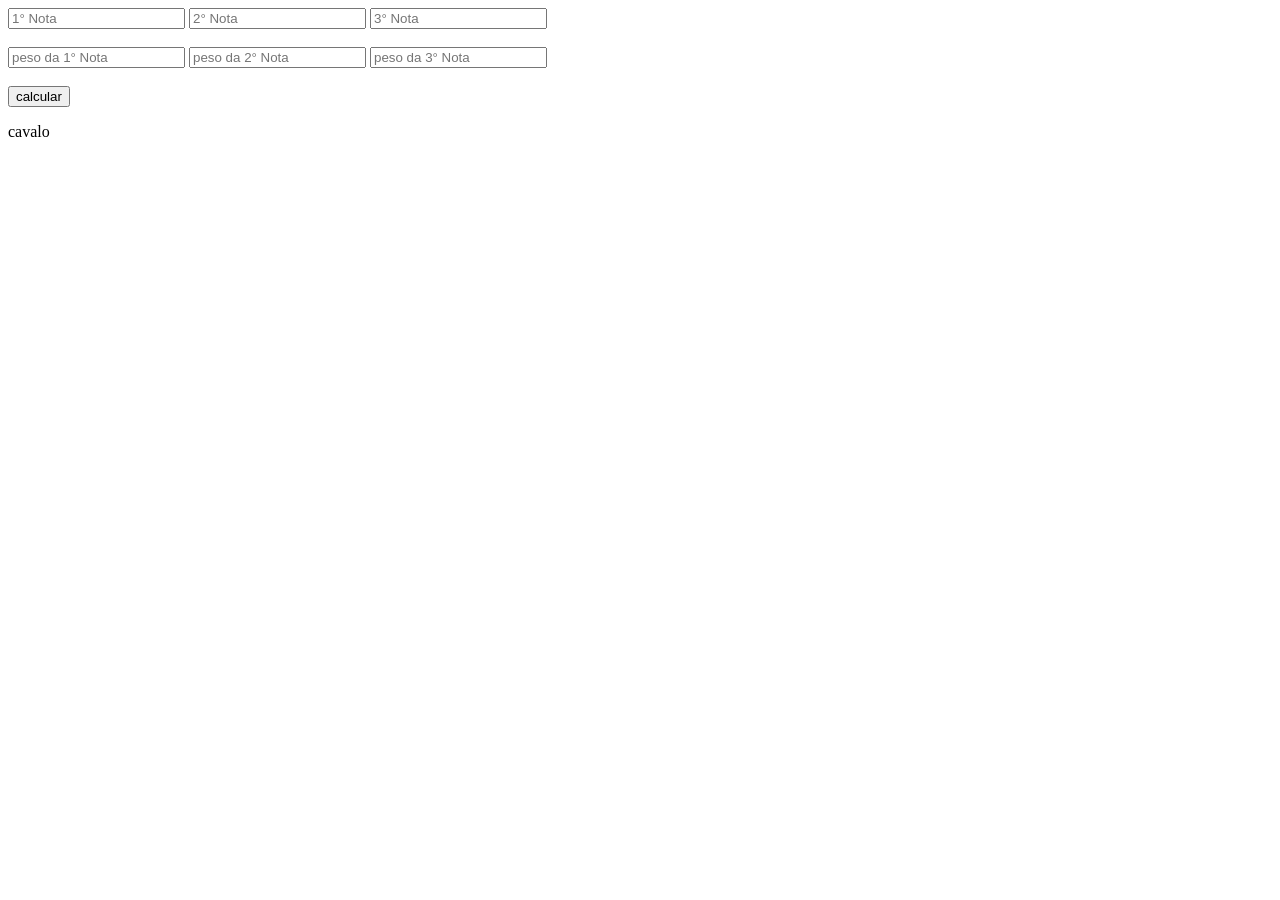
==== index.html @ 20e8f4ec "Rename exercicos.html to index.html" ====
<!DOCTYPE html>
<html lang="en">

<head>
    <meta charset="UTF-8">
    <meta name="viewport" content="width=device-width, initial-scale=1.0">
    <title>Document</title>
</head>

<body>
    <input type="number" id="nota1" placeholder="1° Nota">
    <input type="number" id="nota2" placeholder="2° Nota">
    <input type="number" id="nota3" placeholder="3° Nota">
    <br><br>

    <input type="number" id="peso1" placeholder="peso da 1° Nota">
    <input type="number" id="peso2" placeholder="peso da 2° Nota">
    <input type="number" id="peso3" placeholder="peso da 3° Nota">
    <br><br>

    <input type="button" value="calcular" id="calcular">
    <p id="resultado">cavalo</p>

    <script src="scrip.js"></script>
</body>

</html>
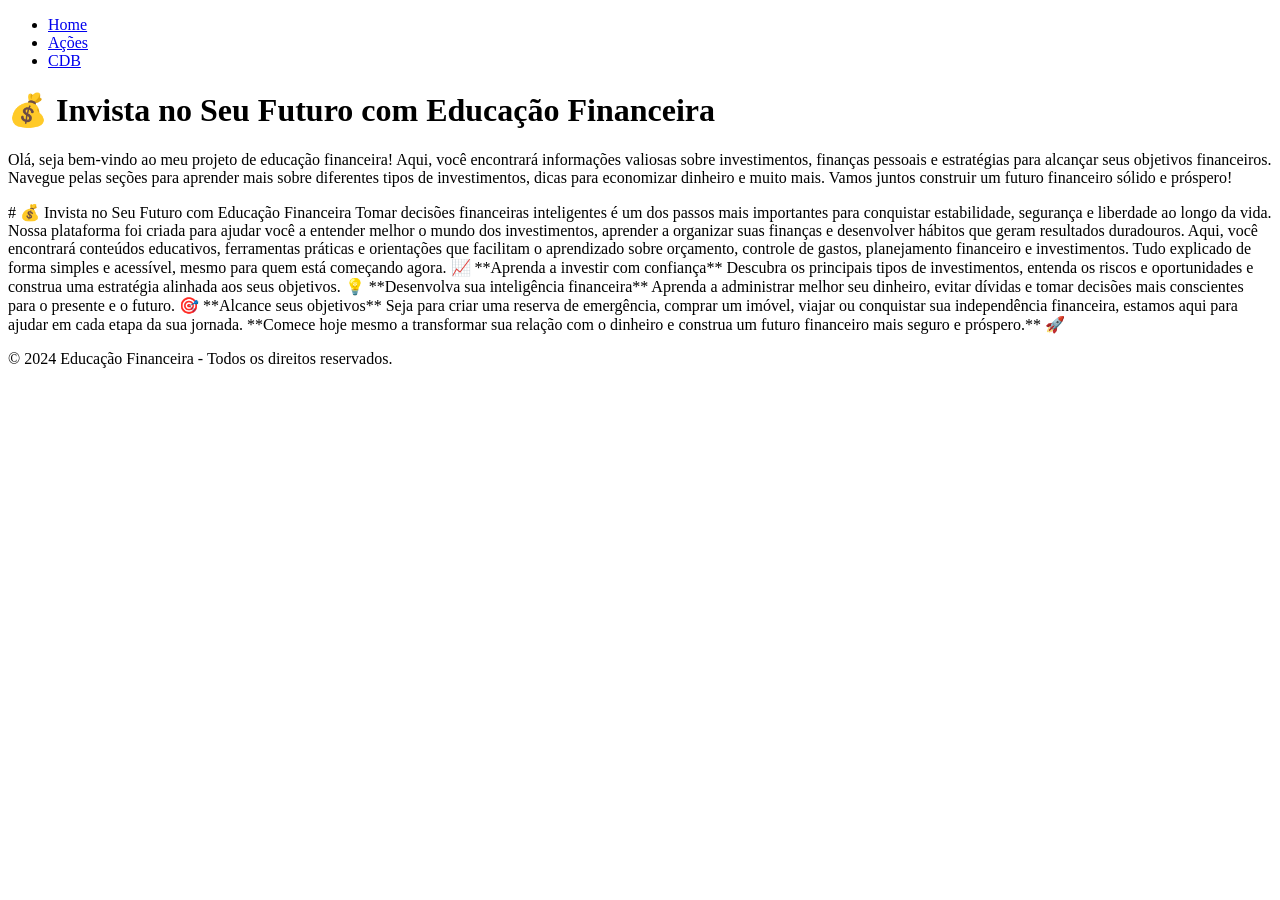
==== commit a8a52d83: "Edição da pagina index (base)" ====
--- a/index.html
+++ b/index.html
@@ -8,20 +8,56 @@
 </head>
 
 <body>
-    <input type="number" id="nota1" placeholder="1° Nota">
-    <input type="number" id="nota2" placeholder="2° Nota">
-    <input type="number" id="nota3" placeholder="3° Nota">
-    <br><br>
+    <header>
+        <nav>
+        <ul>
+            <li><a href="index.html">Home</a></li>
+            <li><a href="paginas/acoes.html">Ações</a></li>
+            <li><a href="paginas/cdb.html">CDB</a></li>
+        </ul>
+    </header>
+    <main>
+        <h1>💰 Invista no Seu Futuro com Educação Financeira</h1>
 
-    <input type="number" id="peso1" placeholder="peso da 1° Nota">
-    <input type="number" id="peso2" placeholder="peso da 2° Nota">
-    <input type="number" id="peso3" placeholder="peso da 3° Nota">
-    <br><br>
+            <p>Olá, seja bem-vindo ao meu projeto de educação financeira! Aqui,
+        você encontrará informações valiosas sobre investimentos,
+        finanças pessoais e estratégias para alcançar seus objetivos financeiros.
+        Navegue pelas seções para aprender mais sobre diferentes tipos de investimentos,
+        dicas para economizar dinheiro e muito mais.
+        Vamos juntos construir um futuro financeiro sólido e próspero!</p>
 
-    <input type="button" value="calcular" id="calcular">
-    <p id="resultado">cavalo</p>
+    <p>
+        # 💰 Invista no Seu Futuro com Educação Financeira
 
-    <script src="scrip.js"></script>
+        Tomar decisões financeiras inteligentes é um dos passos mais importantes para conquistar estabilidade, segurança
+        e liberdade ao longo da vida. Nossa plataforma foi criada para ajudar você a entender melhor o mundo dos
+        investimentos, aprender a organizar suas finanças e desenvolver hábitos que geram resultados duradouros.
+
+        Aqui, você encontrará conteúdos educativos, ferramentas práticas e orientações que facilitam o aprendizado sobre
+        orçamento, controle de gastos, planejamento financeiro e investimentos. Tudo explicado de forma simples e
+        acessível, mesmo para quem está começando agora.
+
+        📈 **Aprenda a investir com confiança**
+        Descubra os principais tipos de investimentos, entenda os riscos e oportunidades e construa uma estratégia
+        alinhada aos seus objetivos.
+
+        💡 **Desenvolva sua inteligência financeira**
+        Aprenda a administrar melhor seu dinheiro, evitar dívidas e tomar decisões mais conscientes para o presente e o
+        futuro.
+
+        🎯 **Alcance seus objetivos**
+        Seja para criar uma reserva de emergência, comprar um imóvel, viajar ou conquistar sua independência financeira,
+        estamos aqui para ajudar em cada etapa da sua jornada.
+
+        **Comece hoje mesmo a transformar sua relação com o dinheiro e construa um futuro financeiro mais seguro e
+        próspero.** 🚀
+
+    </p>
+    </main>    
+
+<footer>
+    <p>© 2024 Educação Financeira - Todos os direitos reservados.</p>   
+</footer>
 </body>
 
-</html>
+</html>
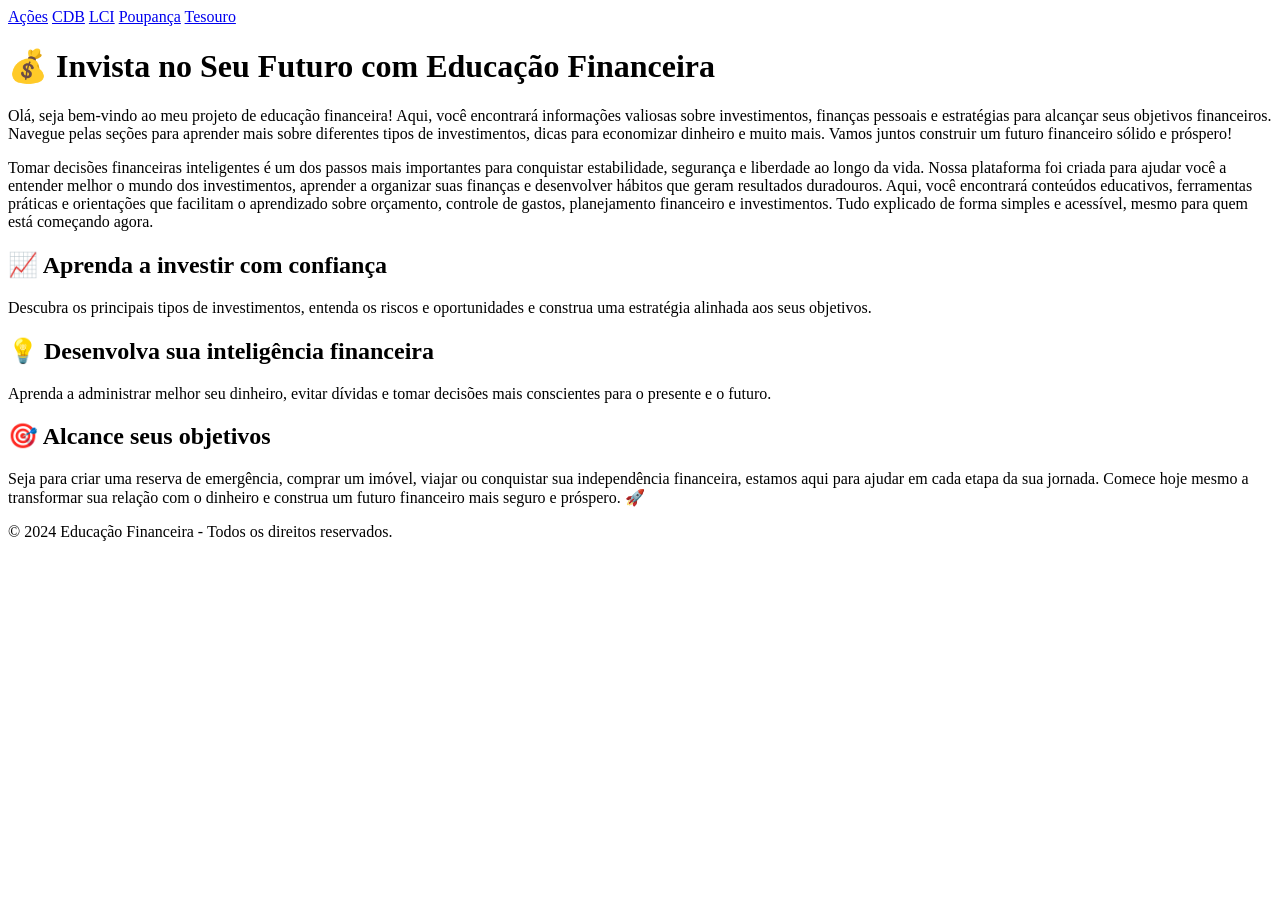
==== commit dbd81bda: "Alteração do Index" ====
--- a/index.html
+++ b/index.html
@@ -10,54 +10,65 @@
 <body>
     <header>
         <nav>
-        <ul>
-            <li><a href="index.html">Home</a></li>
-            <li><a href="paginas/acoes.html">Ações</a></li>
-            <li><a href="paginas/cdb.html">CDB</a></li>
-        </ul>
+            <a href="/paginas/acoes.html">Ações</a>
+            <a href="/paginas/cdb.html">CDB</a>
+            <a href="/paginas/lci.html">LCI</a>
+            <a href="/paginas/poupanca.html">Poupança</a>
+            <a href="/paginas/tesouro.html">Tesouro</a>
+        </nav>
     </header>
     <main>
         <h1>💰 Invista no Seu Futuro com Educação Financeira</h1>
 
-            <p>Olá, seja bem-vindo ao meu projeto de educação financeira! Aqui,
-        você encontrará informações valiosas sobre investimentos,
-        finanças pessoais e estratégias para alcançar seus objetivos financeiros.
-        Navegue pelas seções para aprender mais sobre diferentes tipos de investimentos,
-        dicas para economizar dinheiro e muito mais.
-        Vamos juntos construir um futuro financeiro sólido e próspero!</p>
+        <p>
+            Olá, seja bem-vindo ao meu projeto de educação financeira! Aqui,
+            você encontrará informações valiosas sobre investimentos,
+            finanças pessoais e estratégias para alcançar seus objetivos financeiros.
+            Navegue pelas seções para aprender mais sobre diferentes tipos de investimentos,
+            dicas para economizar dinheiro e muito mais.
+            Vamos juntos construir um futuro financeiro sólido e próspero!
+        </p>
+        <p>
 
-    <p>
-        # 💰 Invista no Seu Futuro com Educação Financeira
+            Tomar decisões financeiras inteligentes é um dos passos mais importantes para conquistar estabilidade,
+            segurança
+            e liberdade ao longo da vida. Nossa plataforma foi criada para ajudar você a entender melhor o mundo dos
+            investimentos, aprender a organizar suas finanças e desenvolver hábitos que geram resultados duradouros.
 
-        Tomar decisões financeiras inteligentes é um dos passos mais importantes para conquistar estabilidade, segurança
-        e liberdade ao longo da vida. Nossa plataforma foi criada para ajudar você a entender melhor o mundo dos
-        investimentos, aprender a organizar suas finanças e desenvolver hábitos que geram resultados duradouros.
+            Aqui, você encontrará conteúdos educativos, ferramentas práticas e orientações que facilitam o aprendizado
+            sobre
+            orçamento, controle de gastos, planejamento financeiro e investimentos. Tudo explicado de forma simples e
+            acessível, mesmo para quem está começando agora.
+        </p>
 
-        Aqui, você encontrará conteúdos educativos, ferramentas práticas e orientações que facilitam o aprendizado sobre
-        orçamento, controle de gastos, planejamento financeiro e investimentos. Tudo explicado de forma simples e
-        acessível, mesmo para quem está começando agora.
+        <p>
+            <h2>📈 Aprenda a investir com confiança</h2>
+            Descubra os principais tipos de investimentos, entenda os riscos e oportunidades e construa uma estratégia
+            alinhada aos seus objetivos.
+        </p>
 
-        📈 **Aprenda a investir com confiança**
-        Descubra os principais tipos de investimentos, entenda os riscos e oportunidades e construa uma estratégia
-        alinhada aos seus objetivos.
+        <p>
+            <h2>💡 Desenvolva sua inteligência financeira</h2>
+            Aprenda a administrar melhor seu dinheiro, evitar dívidas e tomar decisões mais conscientes para o presente
+            e o
+            futuro.
+        </p>
 
-        💡 **Desenvolva sua inteligência financeira**
-        Aprenda a administrar melhor seu dinheiro, evitar dívidas e tomar decisões mais conscientes para o presente e o
-        futuro.
+        <p>
+            <h2>🎯 Alcance seus objetivos</h2>
+            Seja para criar uma reserva de emergência, comprar um imóvel, viajar ou conquistar sua independência
+            financeira,
+            estamos aqui para ajudar em cada etapa da sua jornada.
 
-        🎯 **Alcance seus objetivos**
-        Seja para criar uma reserva de emergência, comprar um imóvel, viajar ou conquistar sua independência financeira,
-        estamos aqui para ajudar em cada etapa da sua jornada.
+            Comece hoje mesmo a transformar sua relação com o dinheiro e construa um futuro financeiro mais seguro e
+            próspero. 🚀
 
-        **Comece hoje mesmo a transformar sua relação com o dinheiro e construa um futuro financeiro mais seguro e
-        próspero.** 🚀
+        </p>
+    </main>
 
-    </p>
-    </main>    
-
-<footer>
-    <p>© 2024 Educação Financeira - Todos os direitos reservados.</p>   
-</footer>
+    <footer>
+        <p>© 2024 Educação Financeira - Todos os direitos reservados.</p>
+    </footer>
 </body>
 
 </html>
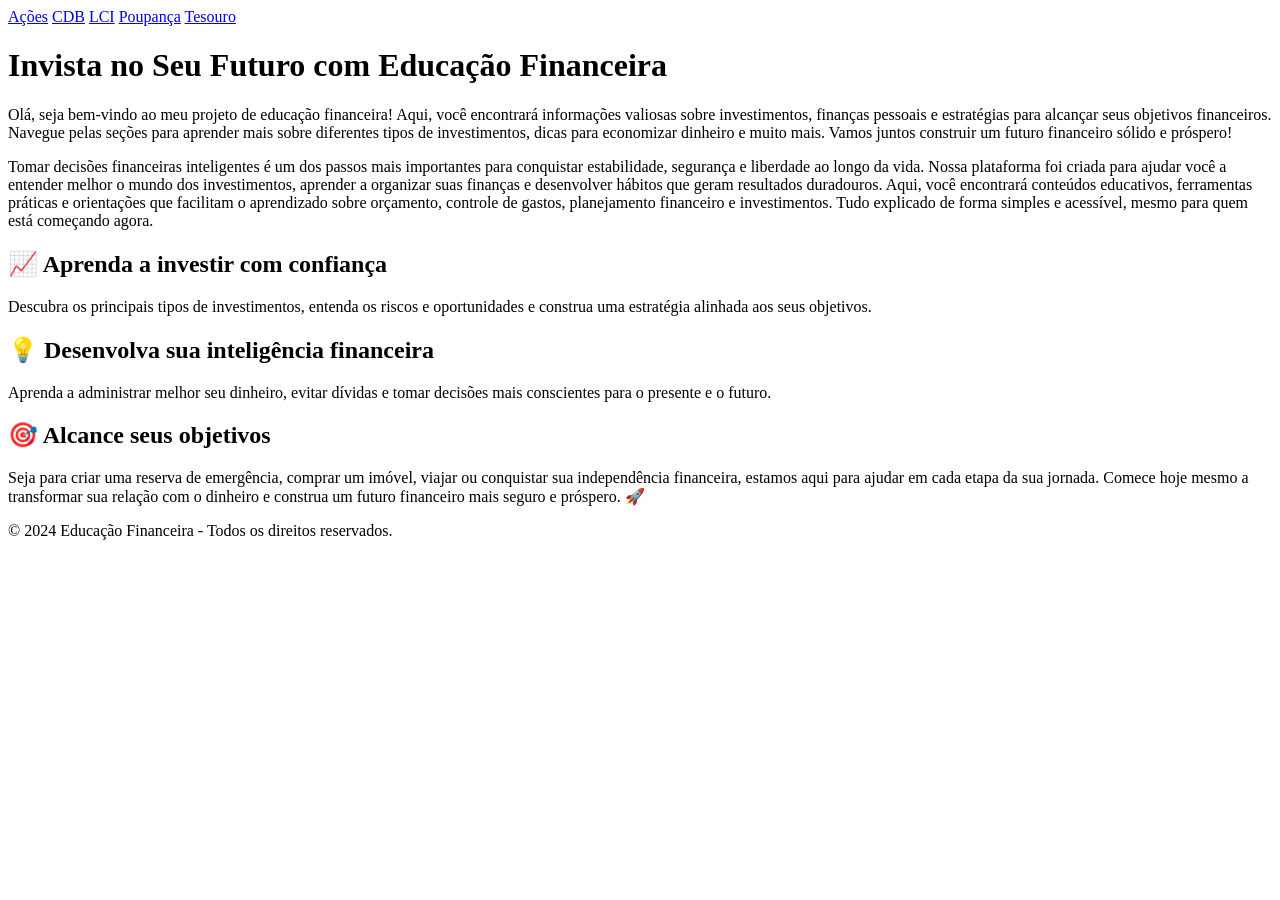
==== commit 4cbd6aaa: "Ajeitação dos negócio lá" ====
--- a/index.html
+++ b/index.html
@@ -1,5 +1,5 @@
 <!DOCTYPE html>
-<html lang="en">
+<html lang="pt-br">
 
 <head>
     <meta charset="UTF-8">
@@ -18,7 +18,7 @@
         </nav>
     </header>
     <main>
-        <h1>💰 Invista no Seu Futuro com Educação Financeira</h1>
+        <h1>Invista no Seu Futuro com Educação Financeira</h1>
 
         <p>
             Olá, seja bem-vindo ao meu projeto de educação financeira! Aqui,
@@ -28,8 +28,8 @@
             dicas para economizar dinheiro e muito mais.
             Vamos juntos construir um futuro financeiro sólido e próspero!
         </p>
+
         <p>
-
             Tomar decisões financeiras inteligentes é um dos passos mais importantes para conquistar estabilidade,
             segurança
             e liberdade ao longo da vida. Nossa plataforma foi criada para ajudar você a entender melhor o mundo dos
@@ -41,28 +41,30 @@
             acessível, mesmo para quem está começando agora.
         </p>
 
+        <h2>📈 Aprenda a investir com confiança</h2>
+
         <p>
-            <h2>📈 Aprenda a investir com confiança</h2>
             Descubra os principais tipos de investimentos, entenda os riscos e oportunidades e construa uma estratégia
             alinhada aos seus objetivos.
         </p>
 
+        <h2>💡 Desenvolva sua inteligência financeira</h2>
+
         <p>
-            <h2>💡 Desenvolva sua inteligência financeira</h2>
             Aprenda a administrar melhor seu dinheiro, evitar dívidas e tomar decisões mais conscientes para o presente
             e o
             futuro.
         </p>
 
+        <h2>🎯 Alcance seus objetivos</h2>
+
         <p>
-            <h2>🎯 Alcance seus objetivos</h2>
             Seja para criar uma reserva de emergência, comprar um imóvel, viajar ou conquistar sua independência
             financeira,
             estamos aqui para ajudar em cada etapa da sua jornada.
 
             Comece hoje mesmo a transformar sua relação com o dinheiro e construa um futuro financeiro mais seguro e
             próspero. 🚀
-
         </p>
     </main>
 
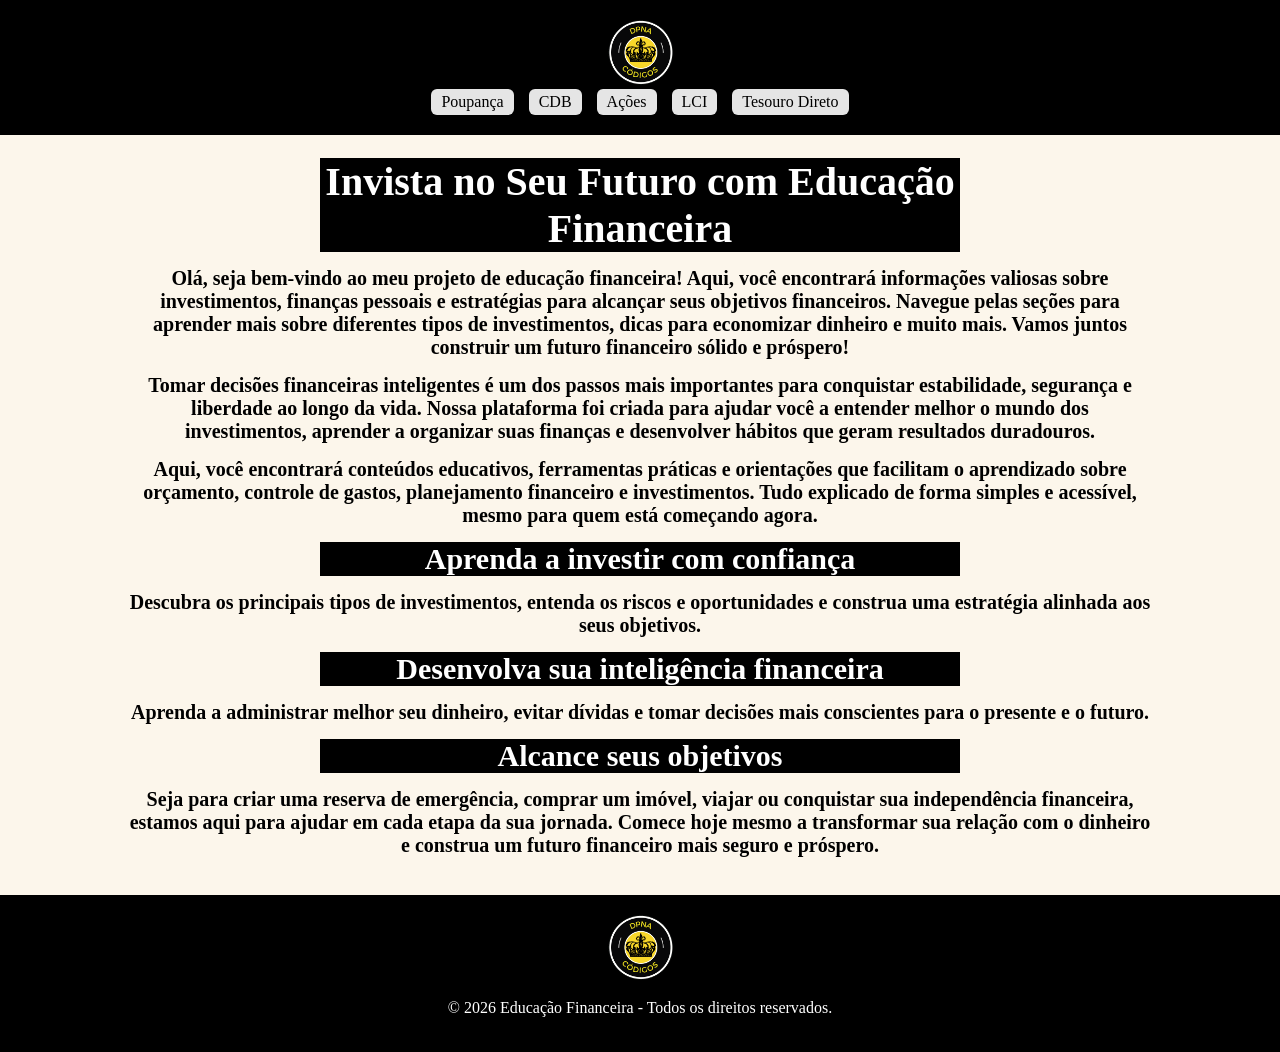
==== commit ff9a1fd0: "Edição do arquivo style.css" ====
--- a/index.html
+++ b/index.html
@@ -4,72 +4,85 @@
 <head>
     <meta charset="UTF-8">
     <meta name="viewport" content="width=device-width, initial-scale=1.0">
-    <title>Document</title>
+    <link rel="shortcut icon" href="/logoDPNA.png" type="image/x-icon">
+    <title>Educação Financeira</title>
+    <link rel="stylesheet" href="/styles/style.css">
 </head>
 
 <body>
     <header>
+        <img src="/logoDPNA.png" alt="logo">
+
         <nav>
+            <a href="/paginas/poupanca.html">Poupança</a>
+            <a href="/paginas/cdb.html">CDB</a>
             <a href="/paginas/acoes.html">Ações</a>
-            <a href="/paginas/cdb.html">CDB</a>
             <a href="/paginas/lci.html">LCI</a>
-            <a href="/paginas/poupanca.html">Poupança</a>
-            <a href="/paginas/tesouro.html">Tesouro</a>
+            <a href="/paginas/tesouro.html">Tesouro Direto</a>
         </nav>
     </header>
+
     <main>
-        <h1>Invista no Seu Futuro com Educação Financeira</h1>
+        <strong>
+            <h1>Invista no Seu Futuro com Educação Financeira</h1>
 
-        <p>
-            Olá, seja bem-vindo ao meu projeto de educação financeira! Aqui,
-            você encontrará informações valiosas sobre investimentos,
-            finanças pessoais e estratégias para alcançar seus objetivos financeiros.
-            Navegue pelas seções para aprender mais sobre diferentes tipos de investimentos,
-            dicas para economizar dinheiro e muito mais.
-            Vamos juntos construir um futuro financeiro sólido e próspero!
-        </p>
+            <p>
+                Olá, seja bem-vindo ao meu projeto de educação financeira! Aqui,
+                você encontrará informações valiosas sobre investimentos,
+                finanças pessoais e estratégias para alcançar seus objetivos financeiros.
+                Navegue pelas seções para aprender mais sobre diferentes tipos de investimentos,
+                dicas para economizar dinheiro e muito mais.
+                Vamos juntos construir um futuro financeiro sólido e próspero!
+            </p>
+            <p>
+                Tomar decisões financeiras inteligentes é um dos passos mais importantes para conquistar
+                estabilidade,
+                segurança e liberdade ao longo da vida. Nossa plataforma foi criada para ajudar você a entender
+                melhor o
+                mundo dos investimentos, aprender a organizar suas finanças e desenvolver hábitos que geram
+                resultados
+                duradouros.
+            </p>
+            <p>
+                Aqui, você encontrará conteúdos educativos, ferramentas práticas e orientações que facilitam o
+                aprendizado
+                sobre orçamento, controle de gastos, planejamento financeiro e investimentos. Tudo explicado de
+                forma
+                simples e acessível, mesmo para quem está começando agora.
+            </p>
 
-        <p>
-            Tomar decisões financeiras inteligentes é um dos passos mais importantes para conquistar estabilidade,
-            segurança
-            e liberdade ao longo da vida. Nossa plataforma foi criada para ajudar você a entender melhor o mundo dos
-            investimentos, aprender a organizar suas finanças e desenvolver hábitos que geram resultados duradouros.
+            <h2>Aprenda a investir com confiança</h2>
 
-            Aqui, você encontrará conteúdos educativos, ferramentas práticas e orientações que facilitam o aprendizado
-            sobre
-            orçamento, controle de gastos, planejamento financeiro e investimentos. Tudo explicado de forma simples e
-            acessível, mesmo para quem está começando agora.
-        </p>
+            <p>
+                Descubra os principais tipos de investimentos, entenda os riscos e oportunidades e construa uma
+                estratégia
+                alinhada aos seus objetivos.
+            </p>
 
-        <h2>📈 Aprenda a investir com confiança</h2>
+            <h2>Desenvolva sua inteligência financeira</h2>
 
-        <p>
-            Descubra os principais tipos de investimentos, entenda os riscos e oportunidades e construa uma estratégia
-            alinhada aos seus objetivos.
-        </p>
+            <p>
+                Aprenda a administrar melhor seu dinheiro, evitar dívidas e tomar decisões mais conscientes para o
+                presente
+                e o futuro.
+            </p>
 
-        <h2>💡 Desenvolva sua inteligência financeira</h2>
+            <h2>Alcance seus objetivos</h2>
 
-        <p>
-            Aprenda a administrar melhor seu dinheiro, evitar dívidas e tomar decisões mais conscientes para o presente
-            e o
-            futuro.
-        </p>
-
-        <h2>🎯 Alcance seus objetivos</h2>
-
-        <p>
-            Seja para criar uma reserva de emergência, comprar um imóvel, viajar ou conquistar sua independência
-            financeira,
-            estamos aqui para ajudar em cada etapa da sua jornada.
-
-            Comece hoje mesmo a transformar sua relação com o dinheiro e construa um futuro financeiro mais seguro e
-            próspero. 🚀
-        </p>
+            <p>
+                Seja para criar uma reserva de emergência, comprar um imóvel, viajar ou conquistar sua independência
+                financeira,
+                estamos aqui para ajudar em cada etapa da sua jornada.
+                Comece hoje mesmo a transformar sua relação com o dinheiro e construa um futuro financeiro mais
+                seguro e
+                próspero.
+            </p>
+        </strong>
     </main>
 
     <footer>
-        <p>© 2024 Educação Financeira - Todos os direitos reservados.</p>
+        <img src="/logoDPNA.png" alt="logo">
+        <p>© 2026 Educação Financeira - Todos os direitos reservados.</p>
     </footer>
 </body>
 
--- a/styles/style.css
+++ b/styles/style.css
@@ -0,0 +1,68 @@
+* {
+    margin: 0;
+}
+
+header {
+    background-color: black;
+    padding: 20px;
+    text-align: center;
+}
+
+img {
+    height: 65px;
+    width: 65px;
+}
+
+nav {
+    justify-content: center;
+    display: flex;
+    gap: 15px;
+}
+
+nav a {
+    padding: 4px 10px;
+    background-color: #e5e5e5;
+    color: #000;
+    text-decoration: none;
+    border-radius: 6px;
+    transition: 0.3s;
+}
+
+nav a:hover {
+    background: #374151;
+}
+
+main {
+    background-color: rgb(252, 246, 235);
+    font-size: 20px;
+}
+
+strong {
+    margin: 1px;
+    text-align: center;
+}
+
+h1,
+h2 {
+    background-color: black;
+    color: white;
+    width: 50%;
+    margin-left: 25%;
+}
+
+p {
+    width: 80%;
+    margin-left: 10%;
+}
+
+p {
+    margin-top: 15px;
+    margin-bottom: 15px;
+}
+
+footer {
+    background-color: black;
+    color: white;
+    text-align: center;
+    padding: 20px;
+}
